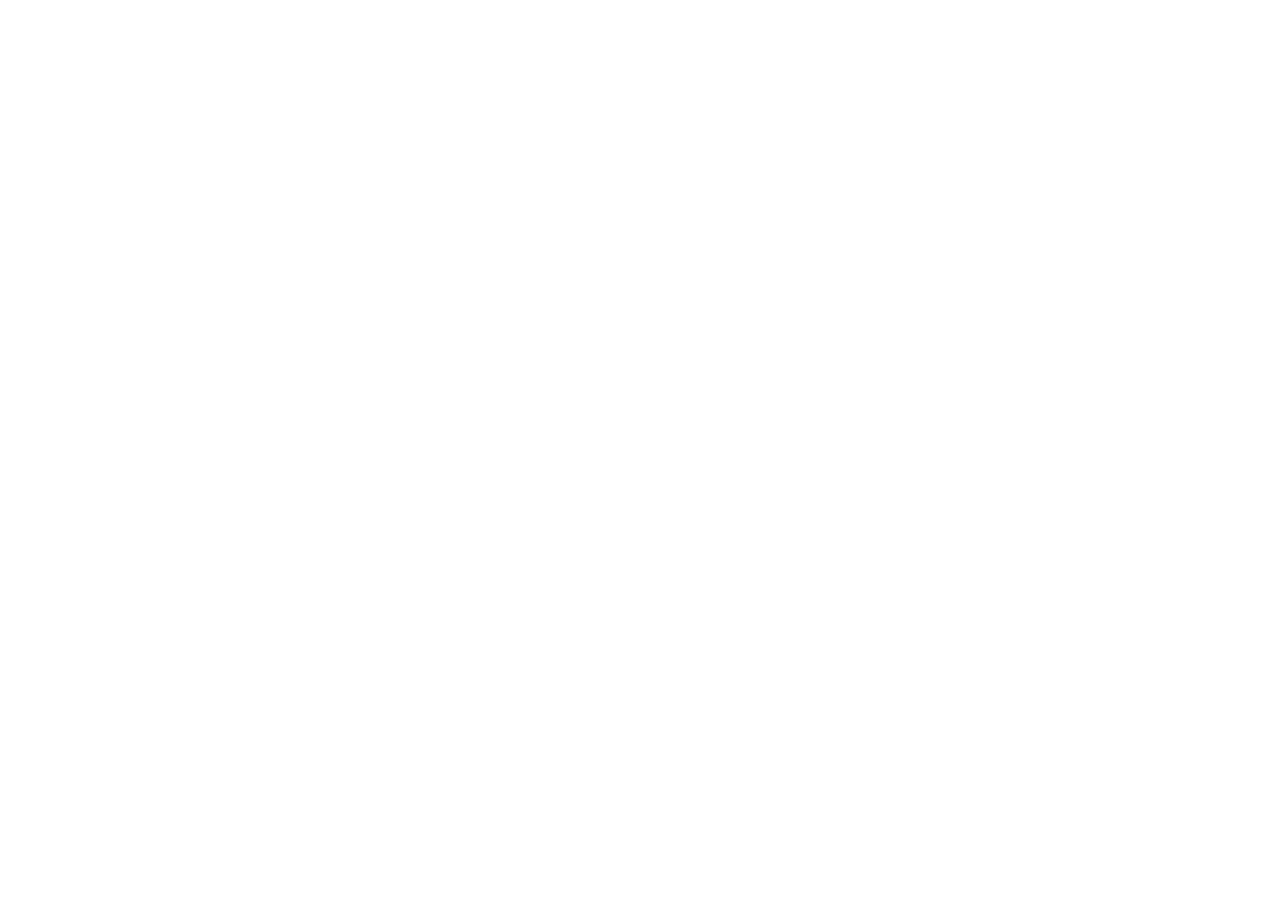
==== unit-4/sprint-4/evaluation/news.html @ 7283ce19 "Initial Commit" ====
<!DOCTYPE html>
<html lang="en">

  <head>
    <meta charset="UTF-8" />
    <meta http-equiv="X-UA-Compatible" content="IE=edge" />
    <meta name="viewport" content="width=device-width, initial-scale=1.0" />
    <title>Document</title>
  </head>

  <body>
    <!--DO NOT CHANGE THIS ID's-->

    <div id="container">
      <div id="sidebar">
        <!--add your sidebar component here-->
      </div>

      <div id="main">
        <div id="headline">
          <!--add headline here-->
        </div>
        <img id="img" src="" alt="" />
        <!--show news image here-->


        <div id="content">
          <!--add news content here-->
        </div>
      </div>
    </div>
  </body>

</html>
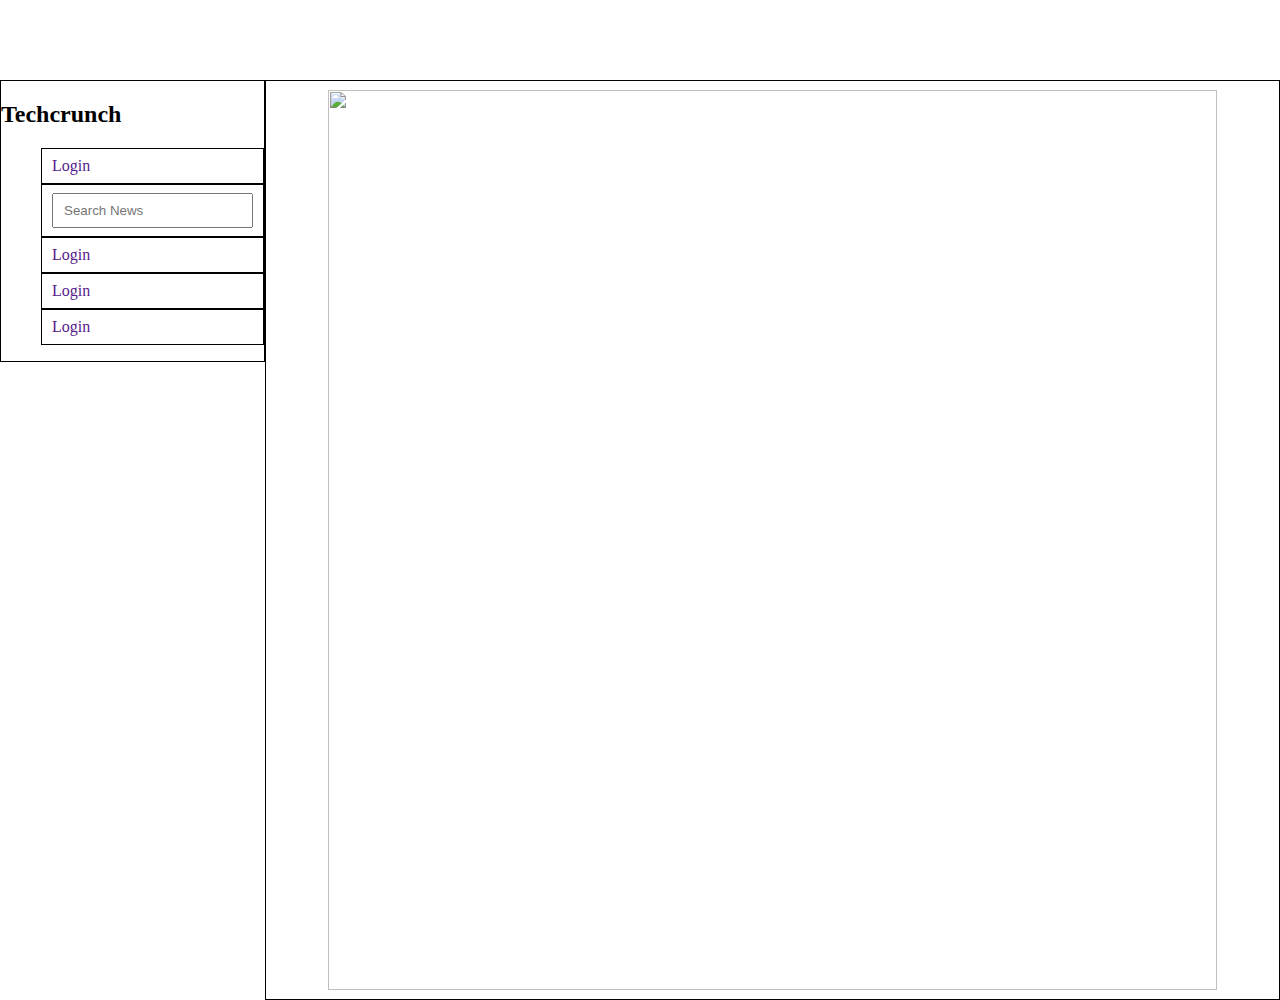
==== commit 649c423e: "Initial Commit" ====
--- a/unit-4/sprint-4/evaluation/news.html
+++ b/unit-4/sprint-4/evaluation/news.html
@@ -1,11 +1,11 @@
 <!DOCTYPE html>
 <html lang="en">
-
   <head>
     <meta charset="UTF-8" />
     <meta http-equiv="X-UA-Compatible" content="IE=edge" />
     <meta name="viewport" content="width=device-width, initial-scale=1.0" />
     <title>Document</title>
+    <link rel="stylesheet" href="./styles/main.css" />
   </head>
 
   <body>
@@ -23,12 +23,32 @@
         <img id="img" src="" alt="" />
         <!--show news image here-->
 
-
         <div id="content">
           <!--add news content here-->
         </div>
       </div>
     </div>
   </body>
+</html>
+<script type="module">
+  import { apiCall, appendArticles } from "./scripts/main.js";
+  import sidebar from "./components/sidebar.js";
+  let articles = JSON.parse(localStorage.getItem("article"));
+  console.log(articles);
+  const DOM_main = document.querySelector("#main");
+  const DOM_sidebar = document.querySelector("#sidebar");
+  DOM_sidebar.innerHTML = sidebar();
 
-</html>+  articles.forEach(function (el) {
+    let headline = document.querySelector("#headline");
+    headline.innerHTML = el.title;
+    console.log(headline);
+    let image = document.querySelector("#img");
+
+    image.innerHTML = el.image;
+    let des = document.querySelector("#content");
+    des.innerHTML = el.description;
+
+    DOM_main.append(headline, image, des);
+  });
+</script>
--- a/unit-4/sprint-4/evaluation/styles/main.css
+++ b/unit-4/sprint-4/evaluation/styles/main.css
@@ -0,0 +1,49 @@
+body{
+    margin: 0;
+    padding: 0;
+    box-sizing: border-box;
+}
+#container{
+    display: flex;
+    /* justify-content: space-around; */
+    margin-top: 5rem;
+}
+#main{
+    border: 1px solid black;
+    width: 80%;
+    min-height: 100vh;
+    padding: 9px 62px;
+   
+
+}
+#main .news_cont{
+ display: grid;
+ border: 1px solid black;
+ grid-template-columns: repeat(3, 1fr);
+ grid-template-rows: 200px;
+margin-top: 22px;
+
+}
+.news_cont div{
+    border: 1px solid black;
+}
+a{
+    text-decoration: none;
+}
+.sidebar{
+    border: 1px solid black;
+    /* width: 19%; */
+    /* margin-top: 2rem; */
+}
+.sidebar ul li{
+list-style: none;
+border: 1px solid black;
+padding: 8px 10px;
+}
+.sidebar ul li input{
+    padding: 8px 10px;
+}
+img{
+    width: 100%;
+    height: 100%;
+}